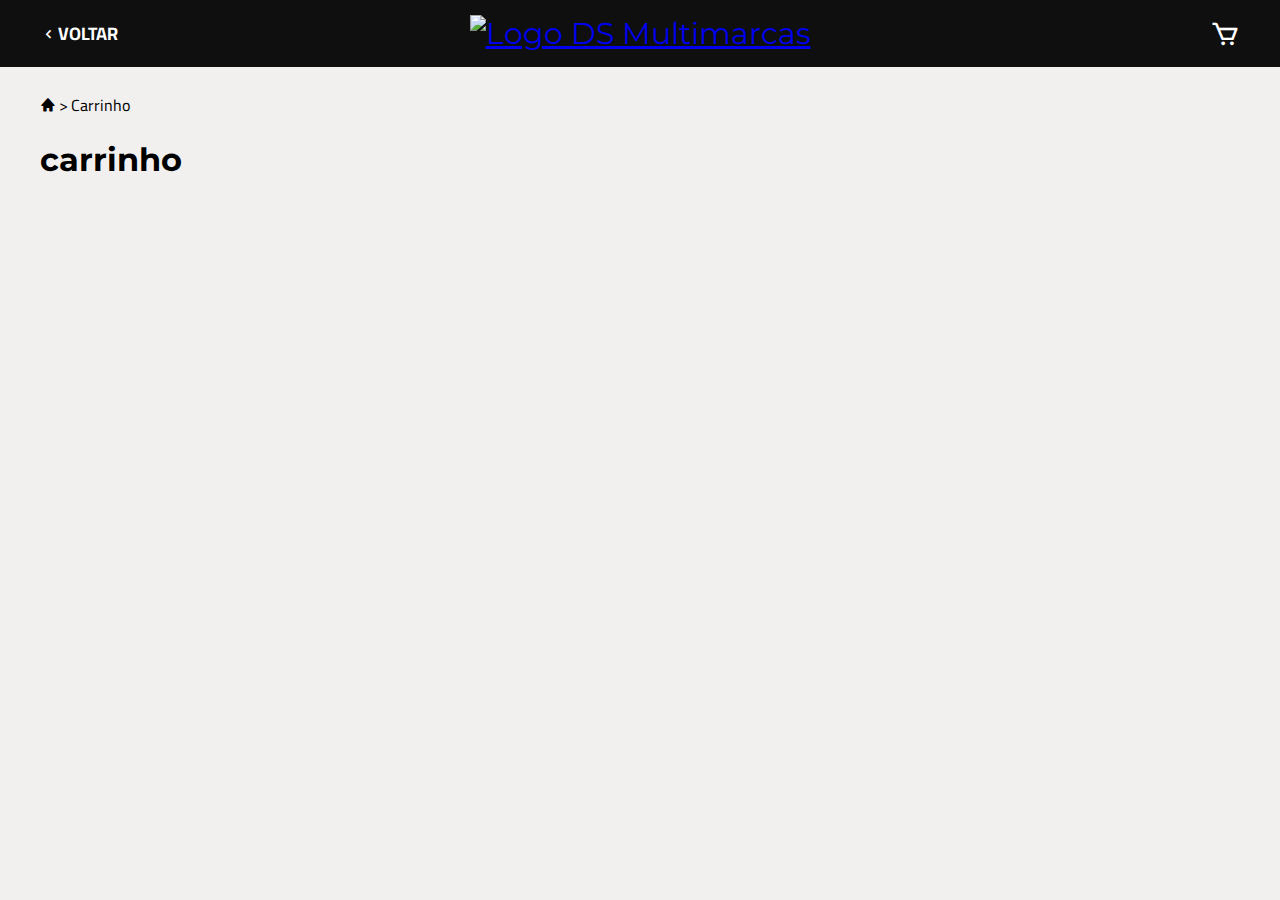
==== cart.html @ dc70eae1 "Criação da página dedicada ao carrinho de compras" ====
<!doctype html>
<html lang= "pt-br">
<head>
	<meta charset= "utf-8">
	<meta name= "viewport" content= "width=device-width, initial-scale=1.0">

	<title>Carrinho | DS Multimarcas</title>

	<link rel= "stylesheet" href= "style/style.css">
	<link href='https://unpkg.com/boxicons@2.1.4/css/boxicons.min.css' rel='stylesheet'>
</head>
<body>
	<header>
		<nav class= "nav-header">
			<p id= "icon-back"><i class='bx bx-chevron-left'></i> voltar</p>

			<a href= "index.html" id= "logo-header"><img src= "img/logo/logo-ds-mini40.png" alt= "Logo DS Multimarcas"></a>

			<p id= "icon-cart"><i class='bx bx-cart'></i></p>
		</nav>
	</header>
	<main>
		<div class= "path-general">
			<i class='bx bxs-home'></i> > <span id= "path-child">carrinho</span>
		</div>

		<h1 id= "title-cart" class= "title-page">carrinho</h1>

		<section id= "product-cart">

		</section>

	</main>
</body>
</html>
---- style/style.css ----
@charset "utf-8";

/*Arquivos internos*/
@import url("category.css");
@import url("product.css");

/*Arquivos externos*/
/*Fontes importadas: Cairo, Inter, Jockey One, Josefin Sans, Montserrat*/
@import url('https://fonts.googleapis.com/css2?family=Cairo:wght@200..1000&family=Inter:ital,opsz,wght@0,14..32,100..900;1,14..32,100..900&family=Jockey+One&family=Josefin+Sans:ital,wght@0,100..700;1,100..700&family=Montserrat:ital,wght@0,100..900;1,100..900&display=swap');

* {
	margin: 0;
	padding: 0;
}

:root {
	--escuro: #0f0f0f;
	--escuro3: #3a3a3a;
	--escuro4: #4a4a4a;
	--offwhite: #f2f0ef;
	--cinzaa: #a1a1a1;
	--cinza9: #909090;
	--colorTemp: #d9d9d9;
}

body {
	font-family: Montserrat, sans-serif;
	background: var(--offwhite);
}

header {
	position: fixed;

	width: calc(100vw - 80px);
	padding: 15px 40px;

	background: var(--escuro);
}

.nav-header {
	display: grid;
	grid-template-columns: 30% 40% 30%;
	align-items: center;
	row-gap: .8em;

	height: 100%;

	color: #fff;
	font-size: 30px;
}

.nav-header > * {
	display: flex;
	align-items: center;

	cursor: pointer;
}

#icon-burger {
	justify-content: left;
}

#logo-header {
	justify-content: center;
}

#icon-cart {
	justify-content: right;
}

.nav-header > #menu-category {
	grid-column: 1/4;
	display: none;

	width: 100%;

	text-transform: uppercase;
}

#title-menu {
	font-weight: 600;
	font-size: 18px;

	margin-bottom: 10px;
}

#nav-category {
	color: #999;
	font-size: 25px;
	font-weight: 500;

	padding-left: 15px;
	list-style-type: none;
}

#nav-category li {
	padding: 5px 0;
}

#nav-category a:hover {
	color: #fff;
	font-weight: 600;
}

#nav-category a {
	color: inherit;

	text-decoration: none;
}

main {
	padding: 90px 40px 0;
}

/*Estilizando o carrossel da home*/
#main-carousel {
	width: 300px;
	height: 180px;
	margin: auto;
	margin-bottom: 30px;
	border-radius: 30px;

	background: var(--colorTemp);
}

/*Estilizando o atalho das categorias*/
.speed-access {
	display: flex;
	flex-flow: row wrap;
	align-items: center;
	justify-content: space-between;

	max-width: 380px;
	margin: auto;
	margin-bottom: 30px;
}

aside .access-button {
	display: flex;
	flex-flow: column wrap;
	align-items: center;
	justify-content: space-between;

	height: 75px;
	max-width: 80px;

	cursor: pointer;
}

aside .access-icon {
	display: flex;
	align-items: center;
	justify-content: center;

	width: 50px;
	height: 50px;
	border-radius: 50%;

	background: var(--escuro);
}

aside .name-access {
	font-family: Inter, sans-serif;
	font-weight: 600;
	font-size: 15px;

	text-transform: capitalize;
}

/*Estilizando section com os produtos*/
.product-home {
	max-width: 500px;
	margin: auto;
	margin-bottom: 35px;
}

.title-group {
	font-family: Jockey One, sans-serif;
	color: var(--cinzaa);
	text-align: center;
	font-size: 30px;
	font-weight: 400;

	margin-bottom: 20px;
	text-transform: uppercase;
}

.group-shop {
	display: flex;
	flex-flow: row wrap;
	align-items: start;
	justify-content: center;
	gap: 1.3em 2em;
}

.product-card {
	width: 140px;
	min-height: 230px;

	cursor: pointer;
}

.product-img-card {
	height: 160px;
	margin-bottom: 10px;
	border-radius: 10px;

	background: var(--colorTemp);
}

.info-product-card {
	min-height: 50px;

	font-family: Inter, sans-serif;

	text-transform: uppercase;
}

.category-product-card {
	font-size: 12px;

	margin-bottom: 5px;
}

.title-product-card {
	font-size: 16px;
	font-weight: 600;

	margin-bottom: 5px;
}

.price-product-card {
	font-size: 14px;
}

/*Estilizando carrossel de relacionados*/

/*Estilizando footer*/
footer {
	color: #fff;
	font-family: Josefin Sans, sans-serif;
	background: var(--escuro3);

	padding-top: 15px;
	margin-top: 50px;
}

.footer-grid {
	display: grid;
}

.category-footer {
	margin-left: 30px;
	margin-bottom: 20px;

	text-transform: capitalize;
}

h2.title-footer {
	font-size: 22px;
	font-weight: 600;

	margin-bottom: 10px;
}

ul.nav-footer {
	list-style-position: inside;
	list-style-type: "> ";

	color: #bbb;
	font-size: 18px;

	padding-left: 10px;
}

ul#nav-social {
	display: flex;
	align-items: center;
	justify-content: start;
	gap: .3em;

	list-style: none;

	color: #ddd;
	font-size: 38px;
}

.nav-footer > li:hover {
	color: #fff;
}

.nav-footer > li > a {
	color: inherit;

	text-decoration: none;
}

.copyright-footer {
	color: var(--cinzaa);
	text-align: center;
	font-size: 16px;
	background: var(--escuro);

	padding: 8px;
}

.copyright-footer .copy-references:hover {
	color: #fff;
}

.copyright-footer .copy-references {
	color: inherit;
	font-weight: 600;

	text-decoration: none;
	text-transform: capitalize;
}
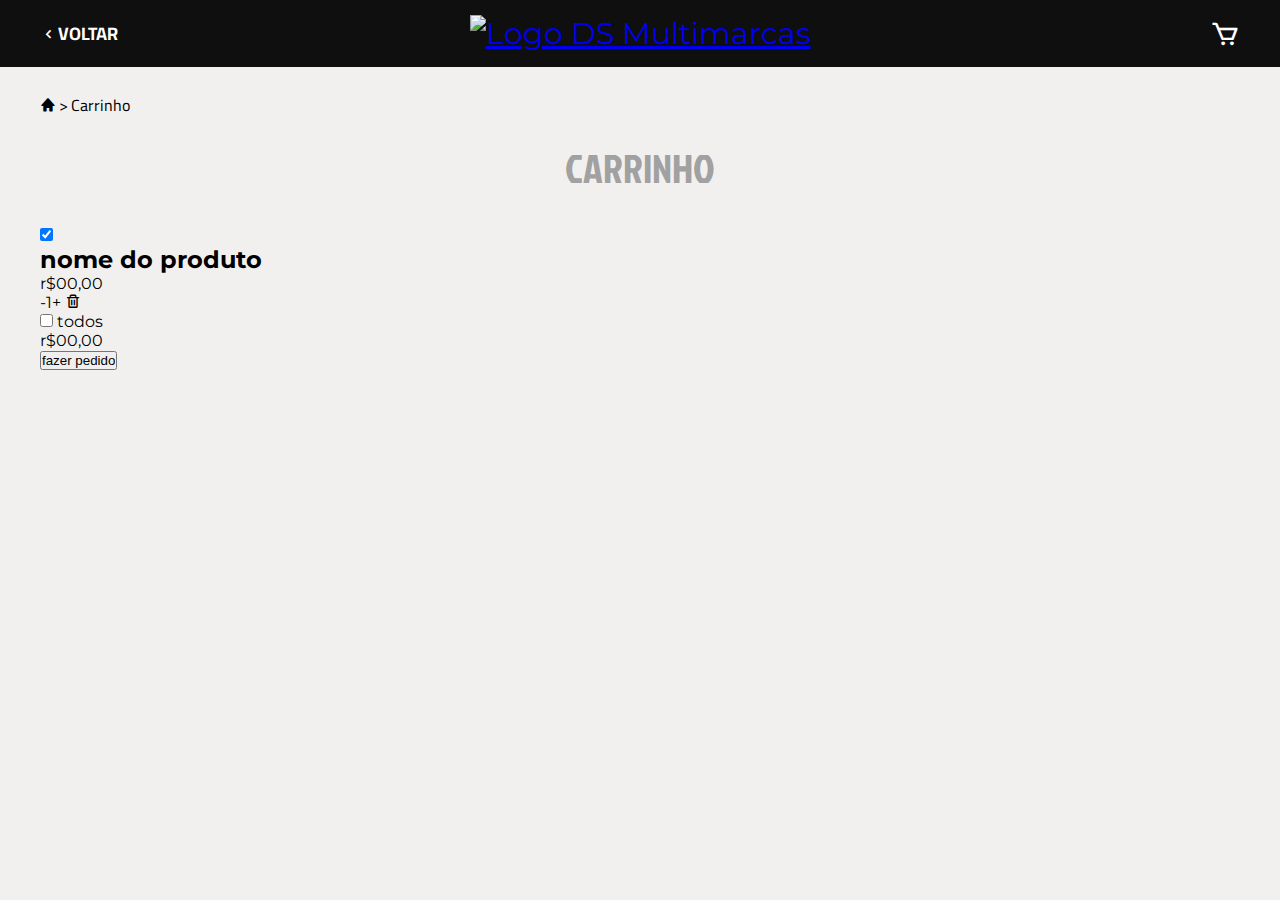
==== commit 8e2bdbc7: "Adicionando elementos presentes na página de carrinho" ====
--- a/cart.html
+++ b/cart.html
@@ -26,10 +26,31 @@
 
 		<h1 id= "title-cart" class= "title-page">carrinho</h1>
 
-		<section id= "product-cart">
+		<section id= "list-product-cart">
+			<div class= "row-product-cart">
+				<input type= "checkbox" class= "check-product-cart checkbox-cart" checked>
 
+				<div class= "product-cart">
+					<div class= "img-product-cart"></div>
+
+					<div id= "info-product-cart">
+						<h2 class= "title-product-cart">nome do produto</h2>
+
+						<p class= "price-product-cart">r$00,00</p>
+
+						<p class= "amount-info-product"><span class= "btn-amount-product">-</span><span class= "amount-product-cart">1</span><span class= "btn-amount-product">+</span> <i class='bx bx-trash'></i></p>
+					</div>
+				</div>
+			</div>
 		</section>
 
+		<aside id= "order-cart">
+			<p id= "check-all-cart-text"><input type= "checkbox" id= "check-all-cart" class= "checkbox-cart"> <label for= "check-all-cart">todos</label></p>
+
+			<p id= "total-price-cart">r$00,00</p>
+
+			<input type= "button" id= "btn-checkout-cart" value= "fazer pedido">
+		</aside>
 	</main>
 </body>
 </html>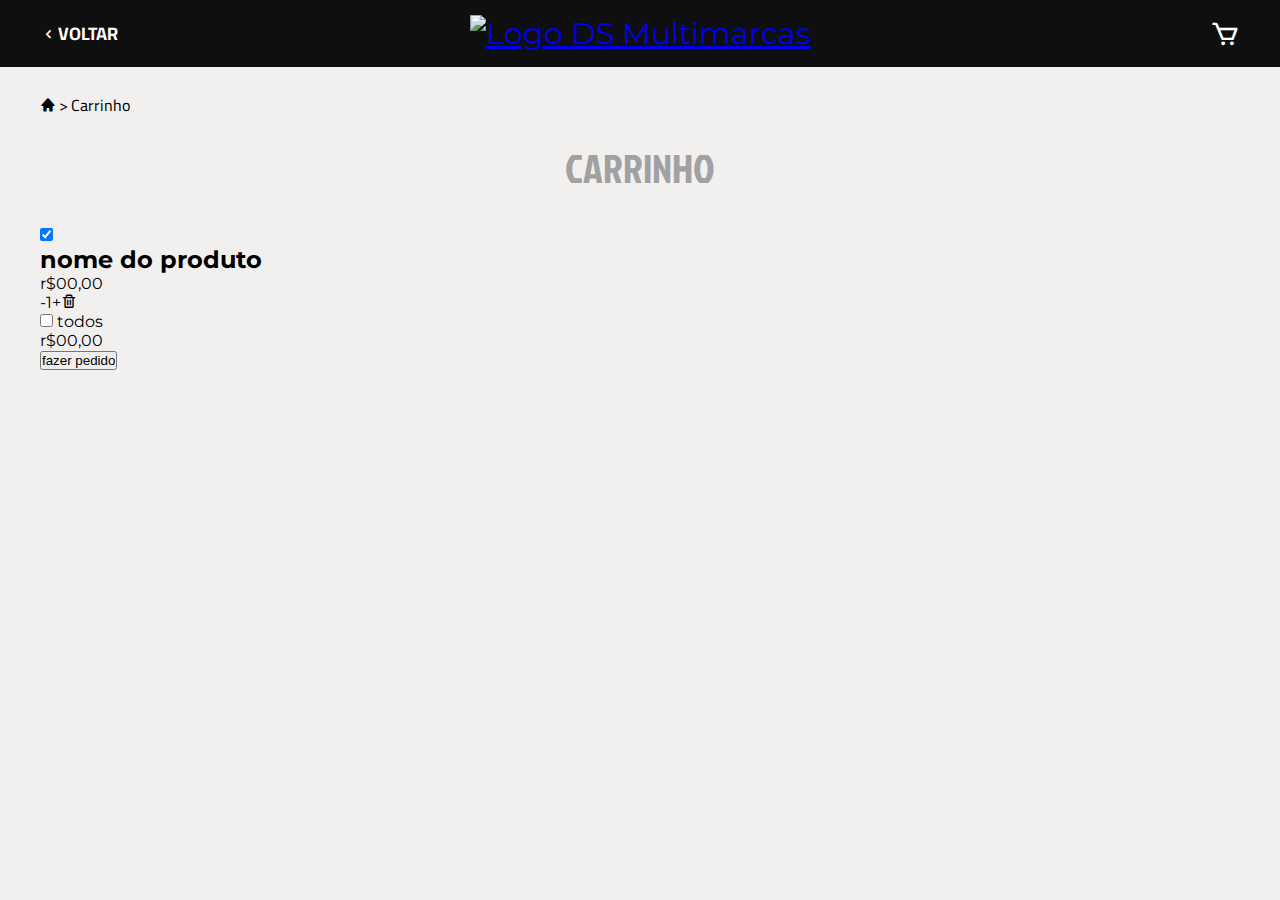
==== commit 556cff52: "Pequenas alterações do arquivo" ====
--- a/cart.html
+++ b/cart.html
@@ -9,7 +9,7 @@
 	<link rel= "stylesheet" href= "style/style.css">
 	<link href='https://unpkg.com/boxicons@2.1.4/css/boxicons.min.css' rel='stylesheet'>
 </head>
-<body>
+<body id= "body-cart">
 	<header>
 		<nav class= "nav-header">
 			<p id= "icon-back"><i class='bx bx-chevron-left'></i> voltar</p>
@@ -19,7 +19,7 @@
 			<p id= "icon-cart"><i class='bx bx-cart'></i></p>
 		</nav>
 	</header>
-	<main>
+	<main id= "main-cart">
 		<div class= "path-general">
 			<i class='bx bxs-home'></i> > <span id= "path-child">carrinho</span>
 		</div>
@@ -28,17 +28,17 @@
 
 		<section id= "list-product-cart">
 			<div class= "row-product-cart">
-				<input type= "checkbox" class= "check-product-cart checkbox-cart" checked>
+				<input type= "checkbox" class= "check-product-cart checkbox-cart" checked= "true">
 
 				<div class= "product-cart">
 					<div class= "img-product-cart"></div>
 
-					<div id= "info-product-cart">
+					<div class= "info-product-cart">
 						<h2 class= "title-product-cart">nome do produto</h2>
 
 						<p class= "price-product-cart">r$00,00</p>
 
-						<p class= "amount-info-product"><span class= "btn-amount-product">-</span><span class= "amount-product-cart">1</span><span class= "btn-amount-product">+</span> <i class='bx bx-trash'></i></p>
+						<p class= "amount-info-product"><span class= "btn-amount-product">-</span><span class= "amount-product-cart">1</span><span class= "btn-amount-product">+</span><i class='bx bx-trash'></i></p>
 					</div>
 				</div>
 			</div>
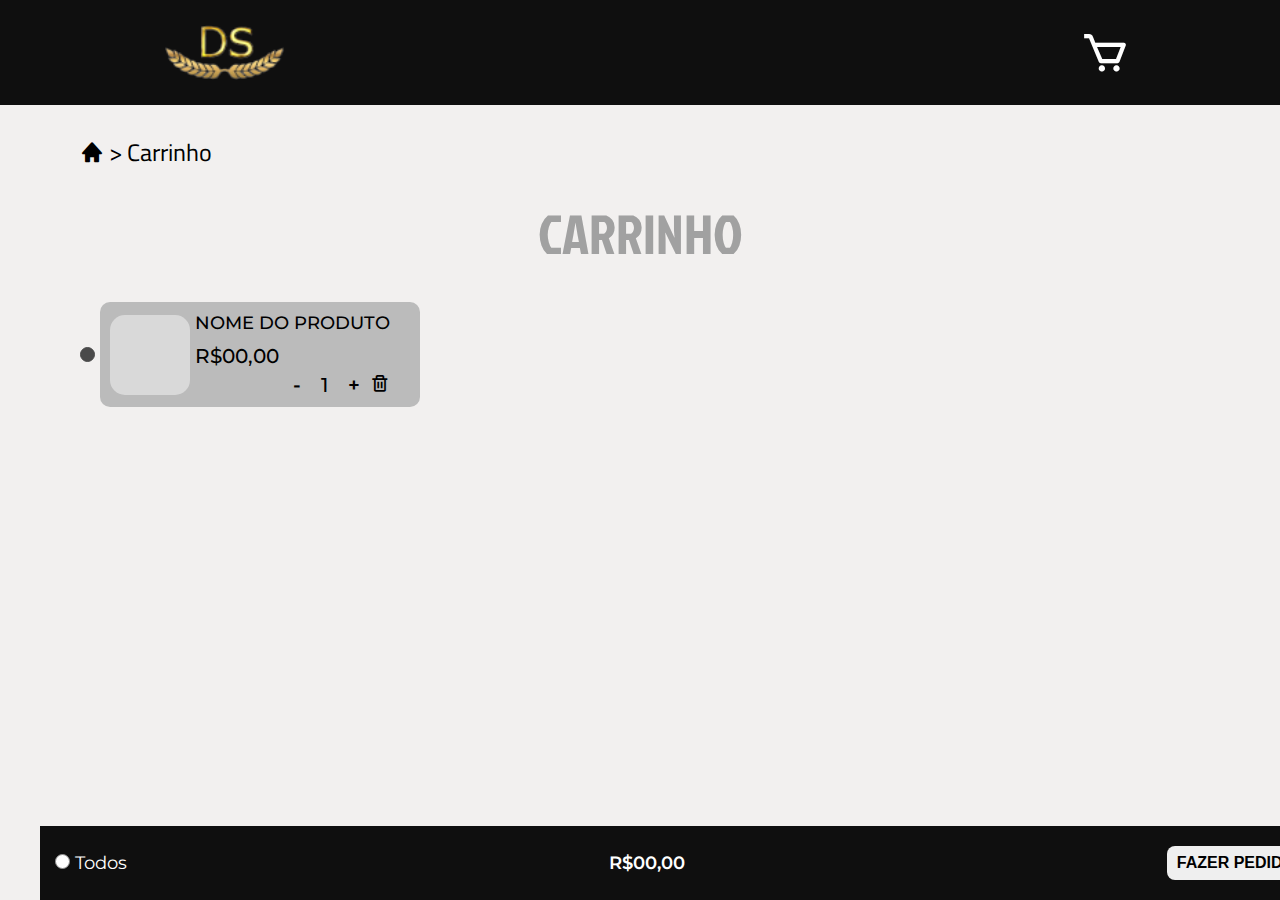
==== commit d969913b: "Começando os trabalhos no carrinho" ====
--- a/cart.html
+++ b/cart.html
@@ -6,6 +6,7 @@
 
 	<title>Carrinho | DS Multimarcas</title>
 
+	<link rel= "icon" type= "image/x-icon" href="img/logo/favicon.ico">
 	<link rel= "stylesheet" href= "style/style.css">
 	<link href='https://unpkg.com/boxicons@2.1.4/css/boxicons.min.css' rel='stylesheet'>
 </head>
@@ -52,5 +53,7 @@
 			<input type= "button" id= "btn-checkout-cart" value= "fazer pedido">
 		</aside>
 	</main>
+
+	<script src= "script/script.js"></script>
 </body>
 </html>--- a/style/style.css
+++ b/style/style.css
@@ -3,6 +3,11 @@
 /*Arquivos internos*/
 @import url("category.css");
 @import url("product.css");
+@import url("cart.css");
+@import url("controlAdm.css");
+@import url("login.css");
+@import url("createProduct.css");
+@import url("myAccount.css");
 
 /*Arquivos externos*/
 /*Fontes importadas: Cairo, Inter, Jockey One, Josefin Sans, Montserrat*/
@@ -20,6 +25,9 @@
 	--offwhite: #f2f0ef;
 	--cinzaa: #a1a1a1;
 	--cinza9: #909090;
+	--amareloOuro: #dda01f;
+	--amareloDourado: #e1aa1c;
+	--amareloClaro: #f3da7d;
 	--colorTemp: #d9d9d9;
 }
 
@@ -30,6 +38,7 @@
 
 header {
 	position: fixed;
+	z-index: 2;
 
 	width: calc(100vw - 80px);
 	padding: 15px 40px;
@@ -57,18 +66,26 @@
 }
 
 #icon-burger {
+	grid-column: 1/2;
 	justify-content: left;
 }
 
 #logo-header {
+	grid-column: 2/3;
 	justify-content: center;
+
+	font-size: 20px;
 }
 
 #icon-cart {
+	grid-column: 3/4;
 	justify-content: right;
-}
-
-.nav-header > #menu-category {
+
+	color: inherit;
+	text-decoration: none;
+}
+
+#menu-category {
 	grid-column: 1/4;
 	display: none;
 
@@ -108,19 +125,193 @@
 	text-decoration: none;
 }
 
+@media screen and (min-width: 580px) {
+	header {
+		width: calc(100vw - 200px);
+		padding: 15px 100px;
+	}
+}
+
+@media screen and (min-width: 768px) {
+	#icon-burguer {display: none}
+
+	.nav-header {
+		grid-template-columns: 65% 25% 10%;
+	}
+
+	#logo-header {
+		grid-column: 1/2;
+		justify-content: initial;
+	}
+
+	#menu-category {
+		grid-column: 2/3;
+		grid-row: 1/2;
+		display: flex;
+		flex-direction: column;
+		justify-content: end;
+
+		position: relative;
+	}
+
+	#title-menu {
+		font-size: 20px;
+
+		margin: 0;
+	}
+
+	#nav-category {
+		display: none;
+
+		position: absolute;
+		top: 40px;
+		left: 5px;
+
+		background: var(--escuro);
+
+		padding-right: 15px;
+	}
+
+	#nav-category > li:hover {
+		border-bottom: 2px solid var(--escuro3);
+	}
+}
+
+@media screen and (min-width: 992px) {
+	header {
+		width: calc(100vw - 240px);
+		padding: 20px 120px;
+	}
+
+	.nav-header {
+		font-size: 40px;
+	}
+
+	#logo-header > img {
+		height: 50px;
+	}
+
+	#nav-category {
+		left: 15%;
+	}
+}
+
+@media screen and (min-width: 1280px) {
+	header {
+		width: calc(100vw - 300px);
+		padding: 25px 150px;
+	}
+
+	.nav-header {
+		grid-template-columns: 65% 30% 5%;
+		font-size: 50px;
+	}
+
+	#logo-header > img {
+		height: 55px;
+	}
+
+	#title-menu {
+		font-size: 22px;
+
+		margin: 0;
+	}
+
+	#nav-category {
+		left: 25%;
+	}
+}
+
 main {
 	padding: 90px 40px 0;
 }
 
+@media screen and (min-width: 768px) {
+	main {
+		padding: 90px 60px 0;
+	}
+}
+
+@media screen and (min-width: 992px) {
+	main {
+		padding-top: 110px;
+	}
+}
+
+@media screen and (min-width: 1280px) {
+	main {
+		padding: 130px 80px 0;
+	}
+}
+
 /*Estilizando o carrossel da home*/
 #main-carousel {
-	width: 300px;
+	min-width: 250px;
+	max-width: 350px;
 	height: 180px;
 	margin: auto;
 	margin-bottom: 30px;
 	border-radius: 30px;
 
 	background: var(--colorTemp);
+
+	overflow: hidden;
+	position: relative;
+	z-index: 0;
+}
+
+.btn-main-carousel {
+	position: absolute;
+	top: 50%;
+	transform: translateY(-50%);
+	z-index: 1;
+	cursor: pointer;
+
+	color: #fff;
+	font-size: 20px;
+	font-weight: 500;
+	background: var(--escuro4);
+
+	width: 20px;
+	height: 20px;
+	margin: 0 10px;
+	border: none;
+	border-radius: 50%;
+}
+
+.btn-main-carousel:nth-child(2) {
+	right: 0;
+}
+
+.item-main-carousel {
+	display: none;
+	position: absolute;
+}
+
+.item-checked-carousel {
+	display: block;
+	left: 50%;
+	transform: translate(-50%);
+}
+
+@media screen and (min-width: 580px) {
+	#main-carousel {
+		max-width: 600px;
+	}
+}
+
+@media screen and (min-width: 768px) {
+	#main-carousel {
+		max-width: 850px;
+		height: 220px;
+	}
+}
+
+@media screen and (min-width: 992px) {
+	#main-carousel {
+		max-width: 1000px;
+		height: 260px;
+	}
 }
 
 /*Estilizando o atalho das categorias*/
@@ -129,13 +320,14 @@
 	flex-flow: row wrap;
 	align-items: center;
 	justify-content: space-between;
+	gap: 1em max(5px, 0.5em);
 
 	max-width: 380px;
 	margin: auto;
 	margin-bottom: 30px;
 }
 
-aside .access-button {
+.access-button {
 	display: flex;
 	flex-flow: column wrap;
 	align-items: center;
@@ -147,7 +339,7 @@
 	cursor: pointer;
 }
 
-aside .access-icon {
+.access-icon {
 	display: flex;
 	align-items: center;
 	justify-content: center;
@@ -156,15 +348,61 @@
 	height: 50px;
 	border-radius: 50%;
 
+	color: #fff;
+	font-size: 21px;
 	background: var(--escuro);
 }
 
-aside .name-access {
+.name-access {
 	font-family: Inter, sans-serif;
 	font-weight: 600;
 	font-size: 15px;
 
 	text-transform: capitalize;
+}
+
+@media screen and (min-width: 768px) {
+	.speed-access {
+		max-width: 450px;
+	}
+
+	.access-button {
+		height: 100px;
+		max-width: 100px;
+	}
+
+	.access-icon {
+		height: 65px;
+		width: 65px;
+
+		font-size: 27px;
+	}
+
+	.name-access {
+		font-size: 18px;
+	}
+}
+
+@media screen and (min-width: 1280px) {
+	.speed-access {
+		max-width: 500px;
+	}
+
+	.access-button {
+		height: 110px;
+		max-width: 115px;
+	}
+
+	.access-icon {
+		height: 75px;
+		width: 75px;
+
+		font-size: 31px;
+	}
+
+	.name-access {
+		font-size: 20px;
+	}
 }
 
 /*Estilizando section com os produtos*/
@@ -203,9 +441,18 @@
 .product-img-card {
 	height: 160px;
 	margin-bottom: 10px;
+	border: 1px solid #0000000f;
 	border-radius: 10px;
 
 	background: var(--colorTemp);
+
+	overflow: hidden;
+}
+
+.img-inside-card-product {
+	width: 100%;
+	height: 100%;
+
 }
 
 .info-product-card {
@@ -233,7 +480,177 @@
 	font-size: 14px;
 }
 
+@media screen and (min-width: 768px) {
+	.product-home {
+		max-width: 800px;
+	}
+
+	.title-group {
+		font-size: 35px;
+	}
+
+	.group-shop {
+		gap: 1.5em 2em;
+	}
+
+	.product-card {
+		width: 200px;
+	}
+
+	.product-img-card {
+		height: 220px;
+	}
+
+	.category-product-card {
+		font-size: 15px;
+	}
+
+	.title-product-card {
+		font-size: 19px;
+	}
+
+	.price-product-card {
+		font-size: 17px;
+	}
+}
+
+@media screen and (min-width: 992px) {
+	.title-group {
+		font-size: 40px;
+	}
+
+	.product-card {
+		width: 210px;
+	}
+
+	.product-img-card {
+		height: 240px;
+	}
+}
+
+@media screen and (min-width: 1280px) {
+	.product-home {
+		max-width: 1000px;
+	}
+
+	.group-shop {
+		gap: 1.7em 2.2em;
+	}
+
+	.product-card {
+		width: 230px;
+	}
+
+	.product-img-card {
+		height: 270px;
+	}
+
+	.category-product-card {
+		font-size: 17px;
+	}
+
+	.title-product-card {
+		font-size: 21px;
+	}
+
+	.price-product-card {
+		font-size: 19px;
+	}
+}
+
 /*Estilizando carrossel de relacionados*/
+#know-card {
+	max-width: 450px;
+	margin: auto;
+	margin-bottom: 25px;
+}
+
+.cards-carousel {
+	display: flex;
+	gap: 10px;
+
+	height: 330px;
+	margin: auto;
+
+	overflow-x: auto;
+	scroll-snap-type: x mandatory;
+}
+
+.card-inside-carousel {
+	flex: 0 0 min(260px, 100%);
+
+	border-radius: 20px 20px 0 0;
+
+	background: var(--colorTemp);
+
+	scroll-snap-align: center;
+	overflow: hidden;
+}
+
+.img-card-carousel {
+	height: 160px;
+
+	position: relative;
+	overflow: hidden;
+}
+
+.img-card-carousel > img {
+	display: block;
+	position: absolute;
+	left: 50%;
+	transform: translate(-50%);
+
+	height: 100%;
+	width: 100%;
+}
+
+.info-card-carousel {
+	padding: 10px;
+}
+
+.text-card-carousel {
+	font-size: 13px;
+	text-transform: capitalize;
+
+	margin-bottom: 10px;
+}
+
+.btn-card-carousel {
+	font-size: 12px;
+
+	margin-bottom: 0;
+}
+
+@media screen and (min-width: 580px) {
+	#know-card {
+		max-width: 700px;
+	}
+}
+
+@media screen and (min-width: 768px) {
+	#know-card {
+		max-width: 900px;
+	}
+
+	.text-card-carousel {
+		font-size: 15px;
+		text-transform: capitalize;
+
+		margin-bottom: 10px;
+	}
+
+	.btn-card-carousel {
+		font-size: 14px;
+
+		margin-bottom: 0;
+	}
+}
+
+@media screen and (min-width: 992px) {
+	.cards-carousel {
+		justify-content: center;
+	}
+}
 
 /*Estilizando footer*/
 footer {
@@ -314,4 +731,50 @@
 
 	text-decoration: none;
 	text-transform: capitalize;
-}              +}
+
+@media screen and (min-width: 580px) {
+	footer {
+		padding-top: 25px;
+	}
+
+	.category-footer {
+		margin-left: 60px;
+	}
+}
+
+@media screen and (min-width: 768px) {
+	.footer-grid {
+		grid-template-columns: 50% 50%;
+		row-gap: 20px;
+	}
+
+	.copyright-footer {
+		grid-column: 1/3;
+		grid-row: 3/4;
+
+		font-size: 18px;
+	}
+}
+
+@media screen and (min-width: 992px) {
+	.category-footer {
+		margin: auto;
+	}
+
+	.footer-grid {
+		grid-template-columns: 33% 34% 33%;
+		row-gap: 20px;
+	}
+
+	.copyright-footer {
+		grid-column: 1/4;
+		grid-row: 2/3;
+
+		font-size: 20px;
+	}
+}
+
+@media screen and (min-width: 1280px) {
+	
+}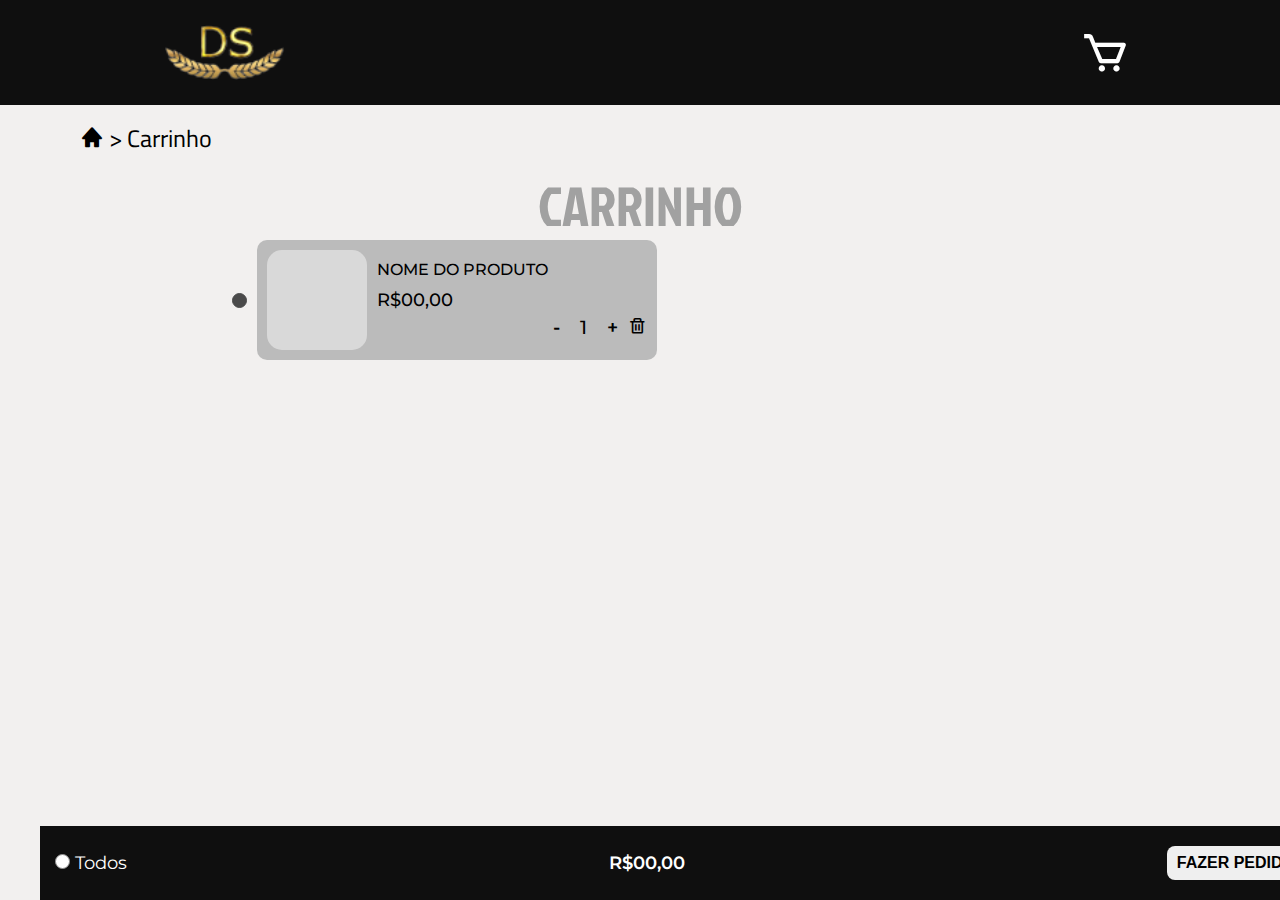
==== commit 816b2a80: "Tornando main do carrinho responsivo" ====
--- a/cart.html
+++ b/cart.html
@@ -22,7 +22,7 @@
 	</header>
 	<main id= "main-cart">
 		<div class= "path-general">
-			<i class='bx bxs-home'></i> > <span id= "path-child">carrinho</span>
+			<i class='bx bxs-home'></i> > <span id= "path-child-cart">carrinho</span>
 		</div>
 
 		<h1 id= "title-cart" class= "title-page">carrinho</h1>
